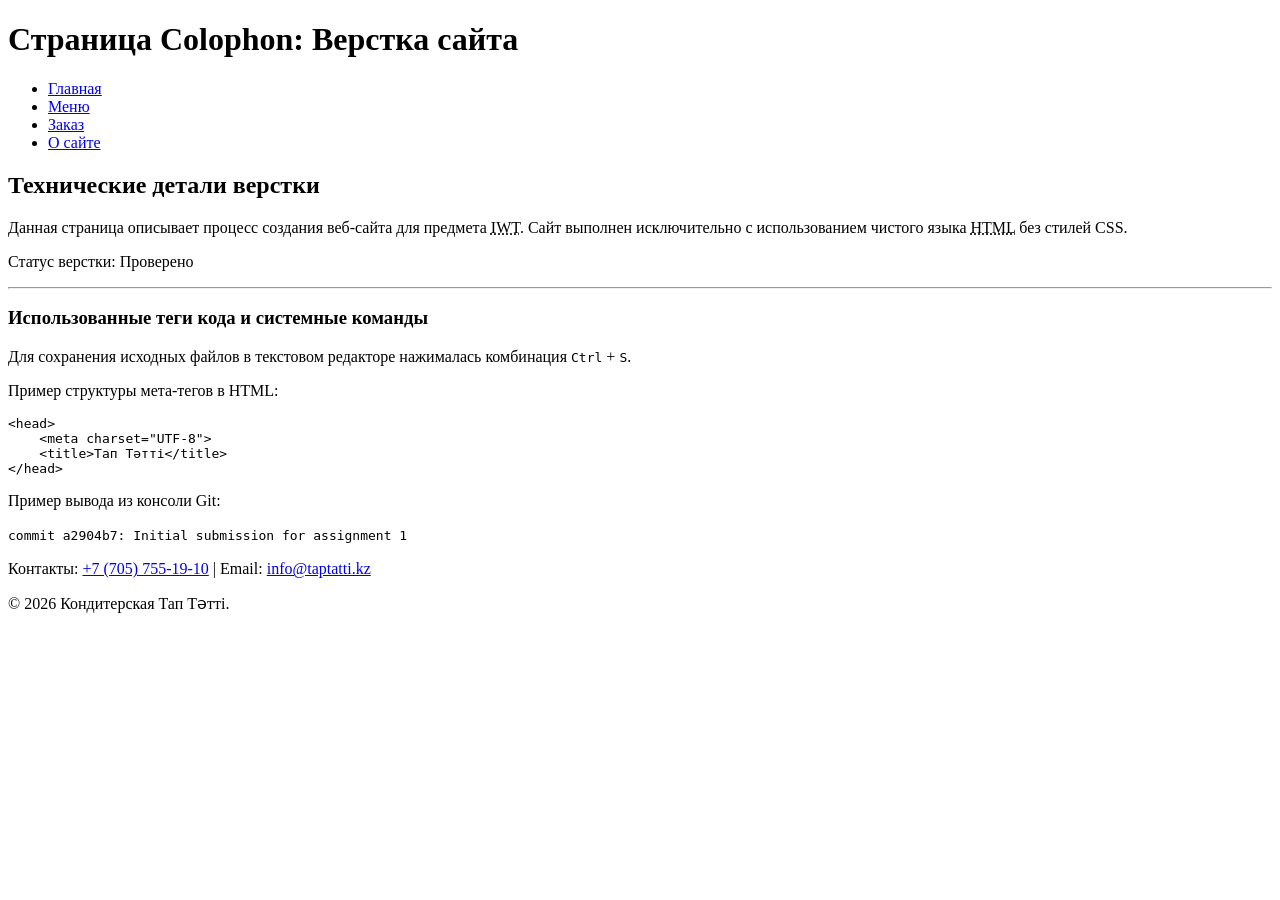
==== taptatti-website/colophon.html @ ed797309 "updates fixed minor mistakes" ====
<!DOCTYPE html>
<html lang="ru">
<head>
    <meta charset="UTF-8">
    <meta name="viewport" content="width=device-width, initial-scale=1.0">
    <meta name="description" content="Страница Colophon о том, как был сверстан сайт кондитерской Тап Тәтті.">
    <meta name="author" content="Alizhan R.">
    <title>Тап Тәтті — О создании сайта</title>
</head>
<body>
    <!-- author: Alizhan R. -->
    <header>
        <h1>Страница Colophon: Верстка сайта</h1>
        <nav>
            <ul>
                <li><a href="index.html">Главная</a></li>
                <li><a href="menu.html">Меню</a></li>
                <li><a href="order.html">Заказ</a></li>
                <li><a href="colophon.html">О сайте</a></li>
            </ul>
        </nav>
    </header>

    <main>
        <section>
            <h2>Технические детали верстки</h2>
            <p>Данная страница описывает процесс создания веб-сайта для предмета <abbr title="Introduction to Web Technologies">IWT</abbr>. Сайт выполнен исключительно с использованием чистого языка <abbr title="HyperText Markup Language">HTML</abbr> без стилей CSS.</p>

            <div id="status-container">
                <p>Статус верстки: <span>Проверено</span></p>
            </div>

            <hr>

            <h3>Использованные теги кода и системные команды</h3>
            <p>Для сохранения исходных файлов в текстовом редакторе нажималась комбинация <kbd>Ctrl</kbd> + <kbd>S</kbd>.</p>
            
            <p>Пример структуры мета-тегов в HTML:</p>
            <pre><code>&lt;head&gt;
    &lt;meta charset="UTF-8"&gt;
    &lt;title&gt;Тап Тәтті&lt;/title&gt;
&lt;/head&gt;</code></pre>

            <p>Пример вывода из консоли Git:</p>
            <p><samp>commit a2904b7: Initial submission for assignment 1</samp></p>
        </section>
    </main>

    <footer>
        <p>Контакты: <a href="tel:+77057551910">+7 (705) 755-19-10</a> | Email: <a href="mailto:info@taptatti.kz">info@taptatti.kz</a></p>
        <p>&copy; 2026 Кондитерская Тап Тәтті.</p>
    </footer>
</body>
</html>
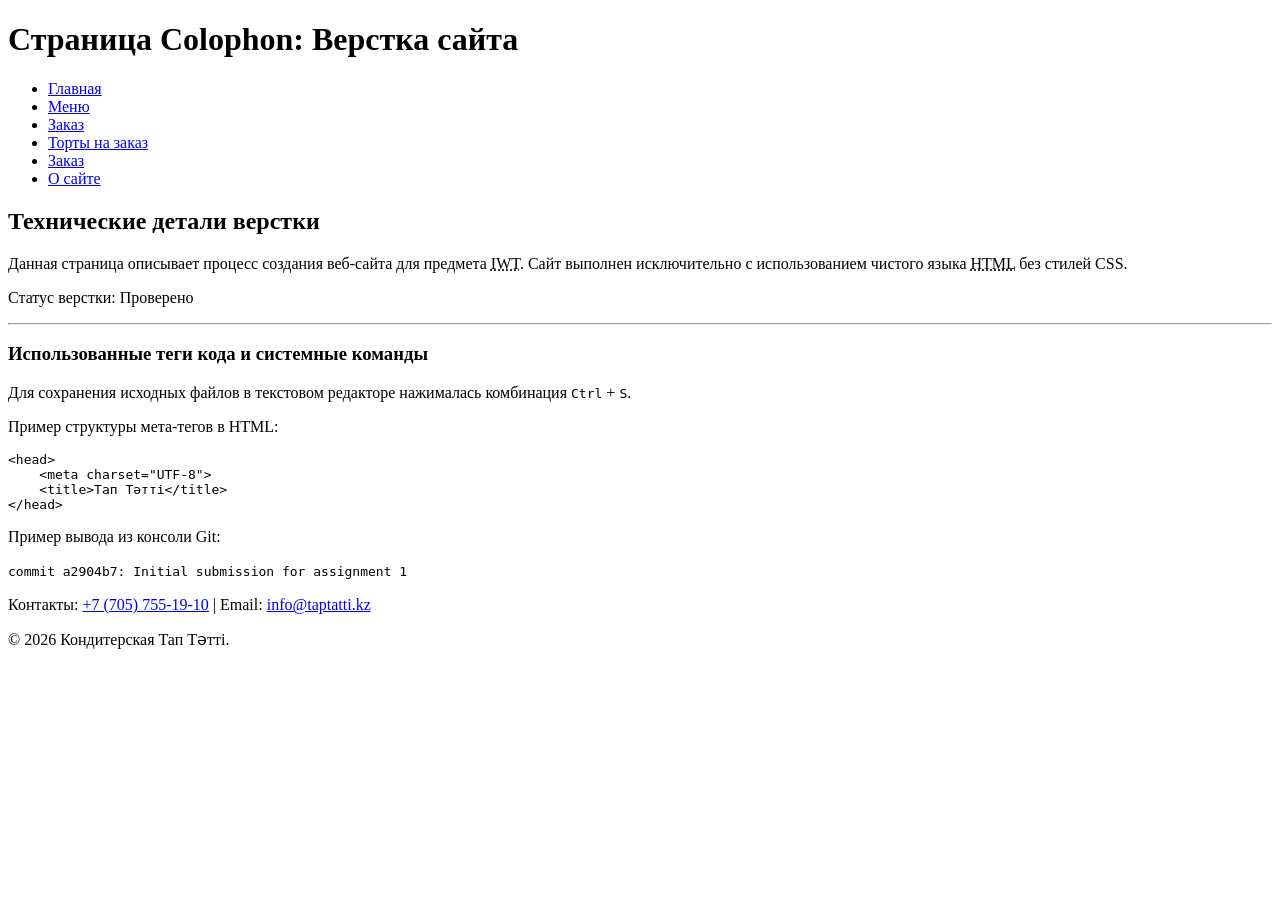
==== commit b2b42dc6: "Update colophon.html" ====
--- a/taptatti-website/colophon.html
+++ b/taptatti-website/colophon.html
@@ -16,6 +16,8 @@
                 <li><a href="index.html">Главная</a></li>
                 <li><a href="menu.html">Меню</a></li>
                 <li><a href="order.html">Заказ</a></li>
+                 <li><a href="custom-cakes.html">Торты на заказ</a></li>
+                <li><a href="reviews.html">Заказ</a></li>
                 <li><a href="colophon.html">О сайте</a></li>
             </ul>
         </nav>
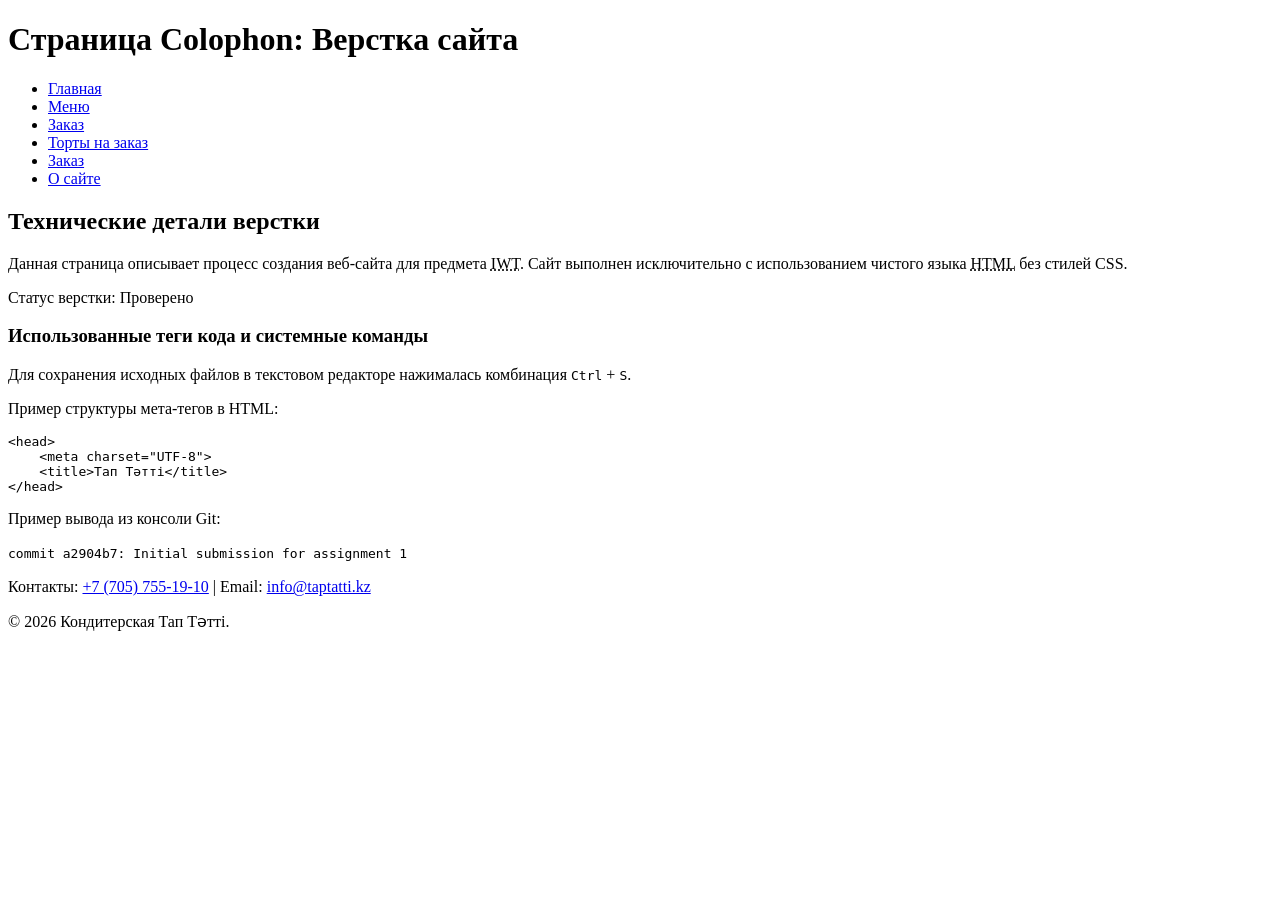
==== commit ab8bf80c: "Delete hr" ====
--- a/taptatti-website/colophon.html
+++ b/taptatti-website/colophon.html
@@ -32,8 +32,6 @@
                 <p>Статус верстки: <span>Проверено</span></p>
             </div>
 
-            <hr>
-
             <h3>Использованные теги кода и системные команды</h3>
             <p>Для сохранения исходных файлов в текстовом редакторе нажималась комбинация <kbd>Ctrl</kbd> + <kbd>S</kbd>.</p>
             
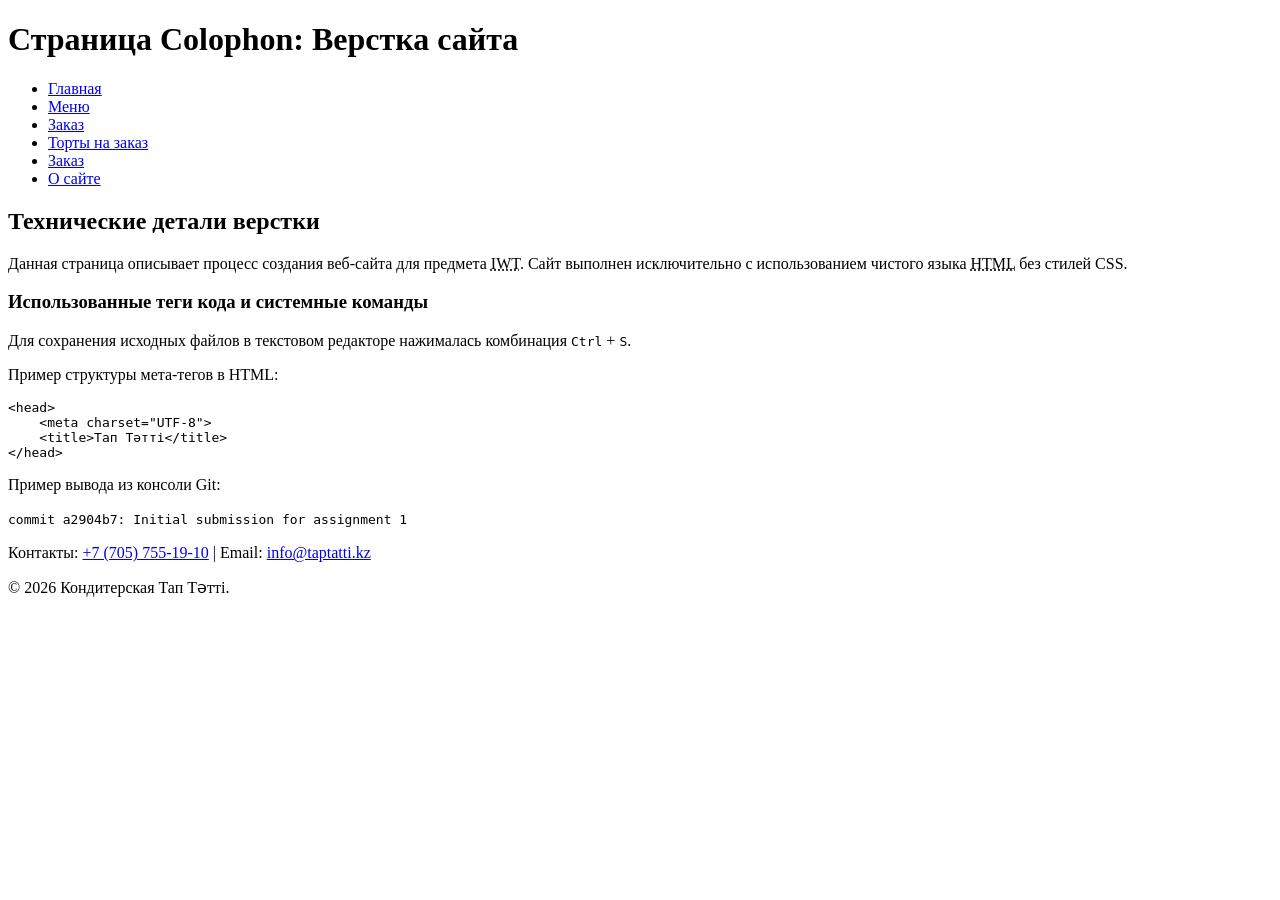
==== commit 00a52123: "Update colophon.html" ====
--- a/taptatti-website/colophon.html
+++ b/taptatti-website/colophon.html
@@ -28,10 +28,6 @@
             <h2>Технические детали верстки</h2>
             <p>Данная страница описывает процесс создания веб-сайта для предмета <abbr title="Introduction to Web Technologies">IWT</abbr>. Сайт выполнен исключительно с использованием чистого языка <abbr title="HyperText Markup Language">HTML</abbr> без стилей CSS.</p>
 
-            <div id="status-container">
-                <p>Статус верстки: <span>Проверено</span></p>
-            </div>
-
             <h3>Использованные теги кода и системные команды</h3>
             <p>Для сохранения исходных файлов в текстовом редакторе нажималась комбинация <kbd>Ctrl</kbd> + <kbd>S</kbd>.</p>
             
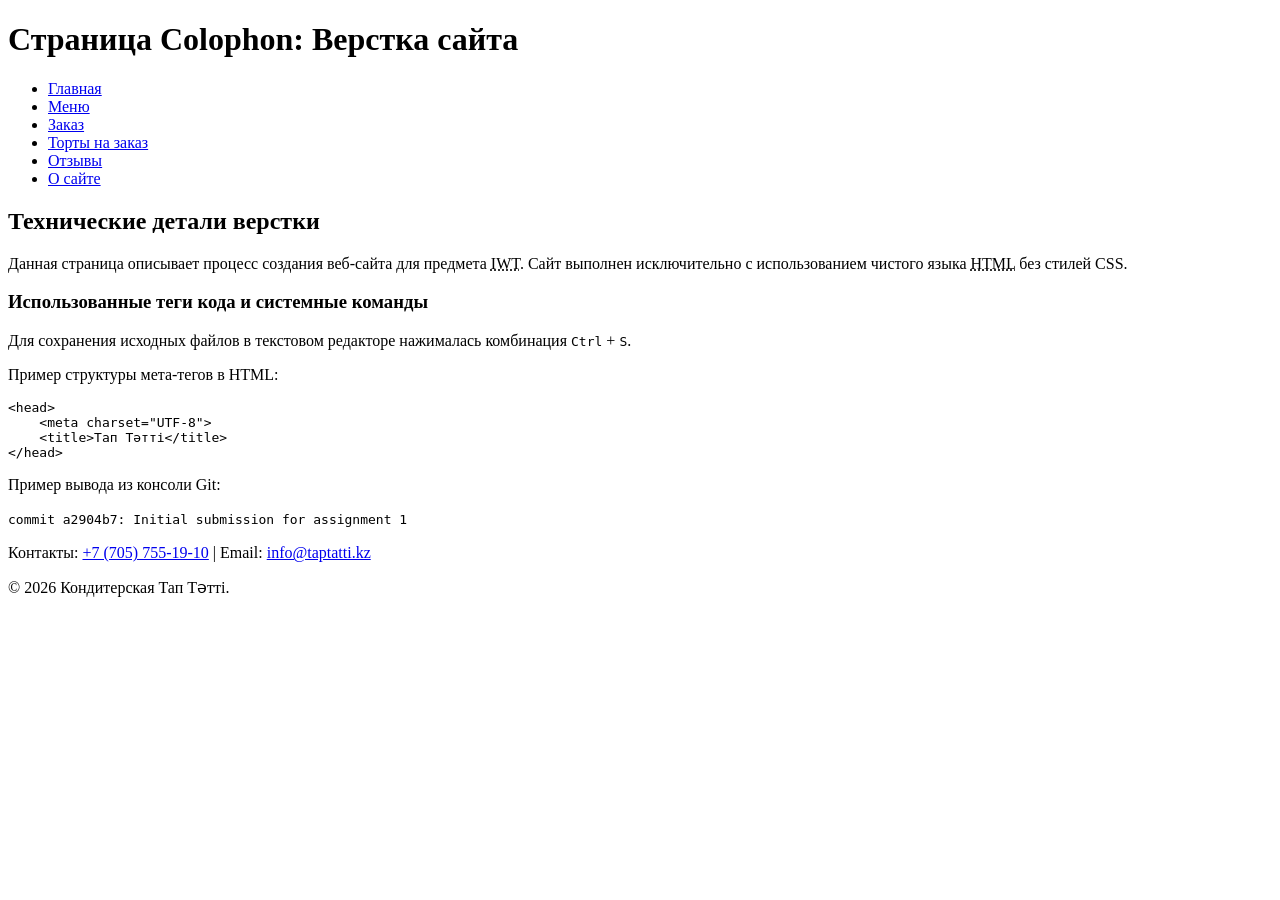
==== commit d00ad1d9: "." ====
--- a/taptatti-website/colophon.html
+++ b/taptatti-website/colophon.html
@@ -4,11 +4,11 @@
     <meta charset="UTF-8">
     <meta name="viewport" content="width=device-width, initial-scale=1.0">
     <meta name="description" content="Страница Colophon о том, как был сверстан сайт кондитерской Тап Тәтті.">
-    <meta name="author" content="Alizhan R.">
+    <meta name="author" content="Y.Dauren">
     <title>Тап Тәтті — О создании сайта</title>
 </head>
 <body>
-    <!-- author: Alizhan R. -->
+    <!-- author: Y.Dauren -->
     <header>
         <h1>Страница Colophon: Верстка сайта</h1>
         <nav>
@@ -16,8 +16,8 @@
                 <li><a href="index.html">Главная</a></li>
                 <li><a href="menu.html">Меню</a></li>
                 <li><a href="order.html">Заказ</a></li>
-                 <li><a href="custom-cakes.html">Торты на заказ</a></li>
-                <li><a href="reviews.html">Заказ</a></li>
+                <li><a href="custom-cakes.html">Торты на заказ</a></li>
+                <li><a href="reviews.html">Отзывы</a></li>
                 <li><a href="colophon.html">О сайте</a></li>
             </ul>
         </nav>
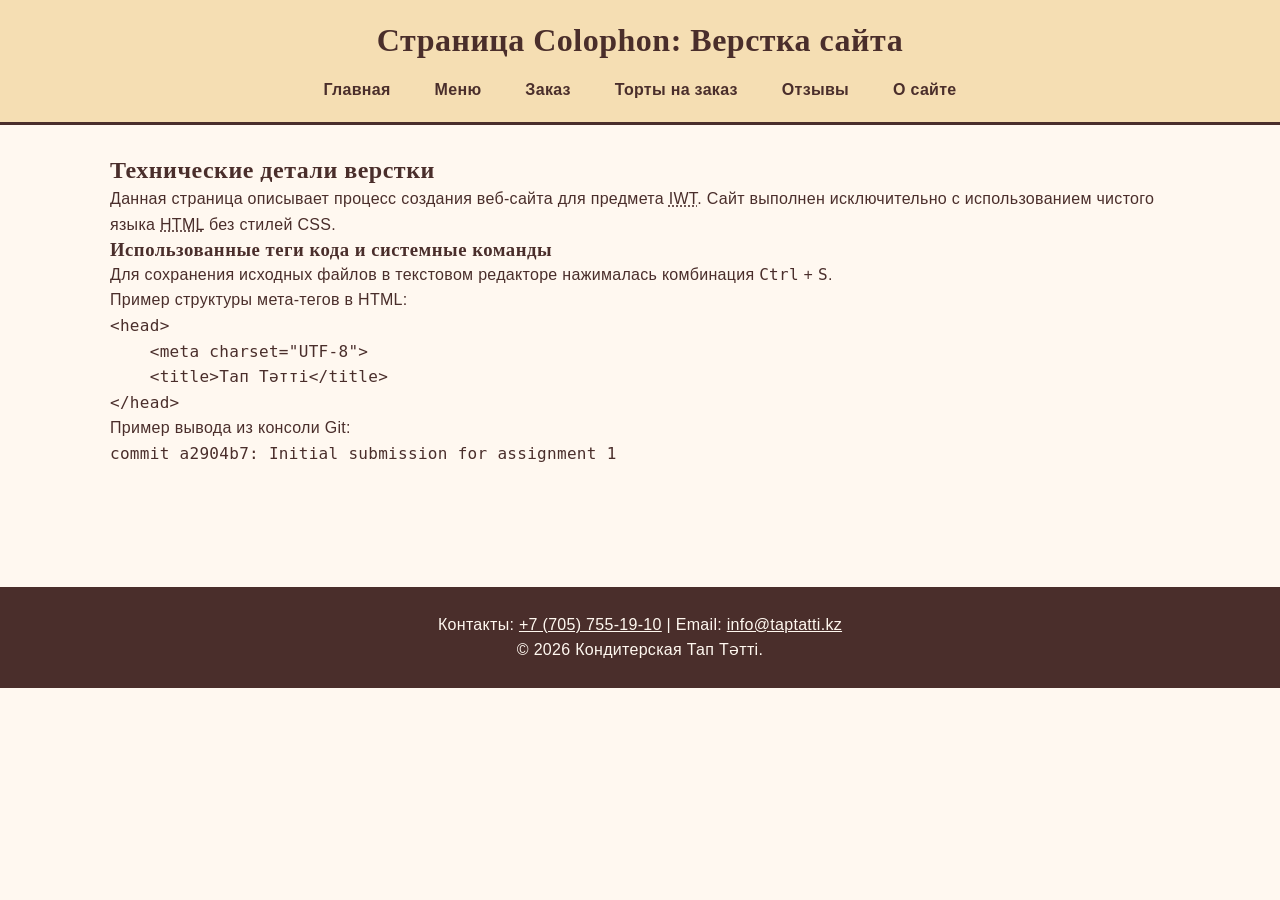
==== commit 3d81d4ef: "CSS CHANGES" ====
--- a/taptatti-website/colophon.html
+++ b/taptatti-website/colophon.html
@@ -5,6 +5,8 @@
     <meta name="viewport" content="width=device-width, initial-scale=1.0">
     <meta name="description" content="Страница Colophon о том, как был сверстан сайт кондитерской Тап Тәтті.">
     <meta name="author" content="Y.Dauren">
+    <link rel="stylesheet" href="css/base.css">
+    <link rel="stylesheet" href="css/dauren.css">
     <title>Тап Тәтті — О создании сайта</title>
 </head>
 <body>
--- a/taptatti-website/css/base.css
+++ b/taptatti-website/css/base.css
@@ -0,0 +1,100 @@
+/* 
+   PALETTE DEFINITION
+   1. #4A2E2B (RGB: 74, 46, 43)   - Primary Dark Brown: Used for main text & header/footer accents.
+   2. #FFF8F0 (RGB: 255, 248, 240) - Soft Cream Background: Provides a warm, bakery-like canvas.
+   3. #D97724 (RGB: 217, 119, 36)  - Warm Amber Accent: Highlights, hover states, and active elements.
+   4. wheat   (Named Color)       - Header Background: Light golden wheat tone representing pastries.
+   5. rgba(0, 0, 0, 0.08) (RGBA)  - Subtle Shadow Color: Used for card and image elevation effects.*/
+
+* {
+    box-sizing: border-box; /* Box Model: border-box prevents width calculation issues */
+    margin: 0;
+    padding: 0;
+}
+
+/* Base Body Styles */
+body {
+    font-family: 'Segoe UI', Tahoma, Geneva, Verdana, sans-serif; /* Full fallback stack 1 */
+    font-size: 16px;
+    line-height: 1.6;
+    letter-spacing: 0.3px;
+    background-color: #FFF8F0;
+    color: #4A2E2B;
+}
+
+/* Grouping Selector with Commas */
+h1, h2, h3 {
+    font-family: 'Georgia', 'Times New Roman', Times, serif; /* Full fallback stack 2 */
+    font-weight: 700;
+    line-height: 1.3;
+    letter-spacing: 0.5px;
+    color: #4A2E2B;
+}
+
+/* Header & Navigation Styling */
+header {
+    background-color: wheat; /* Named Color */
+    padding: 20px;
+    border-bottom: 3px solid #4A2E2B;
+    text-align: center;
+}
+
+/* Flexbox Navigation: Flex Row with justify-content, align-items and gap */
+nav ul {
+    display: flex;
+    flex-direction: row;
+    justify-content: center;
+    align-items: center;
+    gap: 20px;
+    list-style: none;
+    margin-top: 15px;
+}
+
+/* Centering Technique 1: Centering Navigation Links using Flexbox Alignment */
+nav a {
+    text-decoration: none;
+    color: #4A2E2B;
+    font-weight: 600;
+    padding: 8px 12px;
+    transition: color 0.2s ease-in-out;
+}
+
+/* Pseudo-classes :hover and :focus */
+nav a:hover {
+    color: #D97724;
+}
+
+nav a:focus {
+    outline: 2px solid #D97724;
+}
+
+/* Centering Technique 2: Centering Main Layout Container using Margin Auto */
+/* Centering explanation: margin: 0 auto centers fixed max-width block horizontally */
+main {
+    padding: 30px 20px;
+    max-width: 1100px;
+    margin: 0 auto;
+}
+
+/* Box Model Demonstration & Margin Collapse Comment */
+section, article {
+    margin-bottom: 40px;
+}
+
+/* Attribute Selector */
+a[target="_blank"] {
+    text-decoration: underline;
+}
+
+/* Footer Styling */
+footer {
+    background-color: #4A2E2B;
+    color: #FFF8F0;
+    text-align: center;
+    padding: 25px 20px;
+    margin-top: 50px;
+}
+
+footer a {
+    color: #FFF8F0;
+}
--- a/taptatti-website/css/dauren.css
+++ b/taptatti-website/css/dauren.css
@@ -0,0 +1,203 @@
+/* ==========================================
+   CUSTOM CAKES PAGE STYLES (custom-cakes.html)
+   ========================================== */
+
+.custom-intro-section {
+    background-color: #FFF8F0;
+    padding: 25px;
+    border-radius: 10px;
+    margin-bottom: 35px;
+}
+
+.order-steps-list {
+    margin: 15px 0 0 20px;
+    line-height: 1.8;
+}
+
+.custom-form-container {
+    max-width: 680px;
+    margin: 0 auto 40px auto; /* Centering technique: margin auto */
+    background-color: #FFF8F0;
+    padding: 30px;
+    border-radius: 12px;
+    border: 1px solid rgba(0, 0, 0, 0.08);
+}
+
+.custom-form-container h2 {
+    font-size: 1.8rem;
+    margin-bottom: 8px;
+}
+
+/* Убираем черную тонкую рамку (линию) вокруг fieldset */
+.form-fieldset {
+    border: none;
+    padding: 0;
+    margin-bottom: 25px;
+}
+
+.form-fieldset legend {
+    font-weight: bold;
+    color: #4A2E2B;
+    padding: 0;
+    margin-bottom: 15px;
+    font-size: 1.1rem;
+}
+
+.radio-group-item .group-title {
+    font-size: 0.9rem;
+    font-weight: 600;
+    margin-bottom: 6px;
+    display: block;
+}
+
+.form-actions-p {
+    display: flex;
+    flex-direction: row;
+    gap: 15px;
+}
+
+.advice-card {
+    background-color: wheat;
+    border-left: 4px solid #D97724;
+    padding: 20px;
+    border-radius: 8px;
+    margin-bottom: 30px;
+}
+
+/* Выравнивание и уменьшение картинки в 2 раза */
+.custom-sample-figure {
+    text-align: center;
+    margin-bottom: 25px;
+}
+
+.custom-sample-figure img {
+    max-width: 50%; /* Уменьшено в 2 раза */
+    height: auto;
+    border-radius: 12px; /* Скругленные края */
+    display: block;
+    margin: 0 auto;
+}
+
+.back-link-p {
+    text-align: center;
+    margin-bottom: 20px;
+}
+/*REVIEWS*/
+.reviews-section {
+    display: flex;
+    flex-direction: row; /* flex-direction requirement */
+    flex-wrap: wrap;     /* flex-wrap requirement */
+    gap: 20px;
+    margin-bottom: 40px;
+}
+
+.reviews-section h2,
+.reviews-section .reviews-intro {
+    width: 100%; /* Заголовок и вводный текст занимают всю ширину флекс-ряда */
+}
+
+/* Флекс-элементы с flex-grow и flex-shrink */
+.review-card {
+    flex: 1 1 300px; /* grow, shrink, basis */
+    background-color: #ffffff;
+    padding: 22px;
+    border-radius: 10px;
+    border: 1px solid #E2D0C1;
+    display: flex;
+    flex-direction: column;
+    justify-content: space-between;
+}
+
+.review-card h3 {
+    font-size: 1.15rem;
+    color: #4A2E2B;
+    margin-bottom: 10px;
+}
+
+.review-card blockquote {
+    font-style: italic;
+    margin: 10px 0;
+    color: #333333;
+}
+
+.review-author {
+    font-size: 0.88rem;
+    color: #666666;
+    margin-top: 10px;
+}
+
+/* Стилизация таблицы статистики */
+.stats-section {
+    background-color: #ffffff;
+    padding: 25px;
+    border-radius: 10px;
+    margin-bottom: 35px;
+    border: 1px solid #E2D0C1;
+}
+
+.ratings-table {
+    width: 100%;
+    border-collapse: collapse;
+    margin-top: 15px;
+}
+
+.ratings-table caption {
+    caption-side: top;
+    font-weight: bold;
+    margin-bottom: 10px;
+    color: #4A2E2B;
+    text-align: left;
+}
+
+.ratings-table th, 
+.ratings-table td {
+    padding: 12px 15px;
+    border: 1px solid #E2D0C1;
+    text-align: left;
+}
+
+.ratings-table th {
+    background-color: #FFF2E6;
+    color: #4A2E2B;
+    font-weight: bold;
+}
+
+.ratings-table tbody tr:nth-child(even) {
+    background-color: #FAF4EE; /* pseudo-class :nth-child requirement demonstration */
+}
+
+/* Секция терминов */
+.terms-section {
+    background-color: #ffffff;
+    padding: 25px;
+    border-radius: 10px;
+    margin-bottom: 35px;
+}
+
+.terms-list dt {
+    font-weight: bold;
+    color: #D97724;
+    margin-top: 12px;
+}
+
+.terms-list dd {
+    margin-left: 15px;
+    color: #555555;
+}
+
+.reviews-figure {
+    text-align: center;
+    margin-bottom: 25px;
+}
+
+.reviews-figure img {
+    max-width: 50%;
+    height: auto;
+    margin: 0 auto;
+    border-radius: 12px;
+}
+
+.top-link-p {
+    text-align: center;
+    margin-bottom: 20px;
+}
